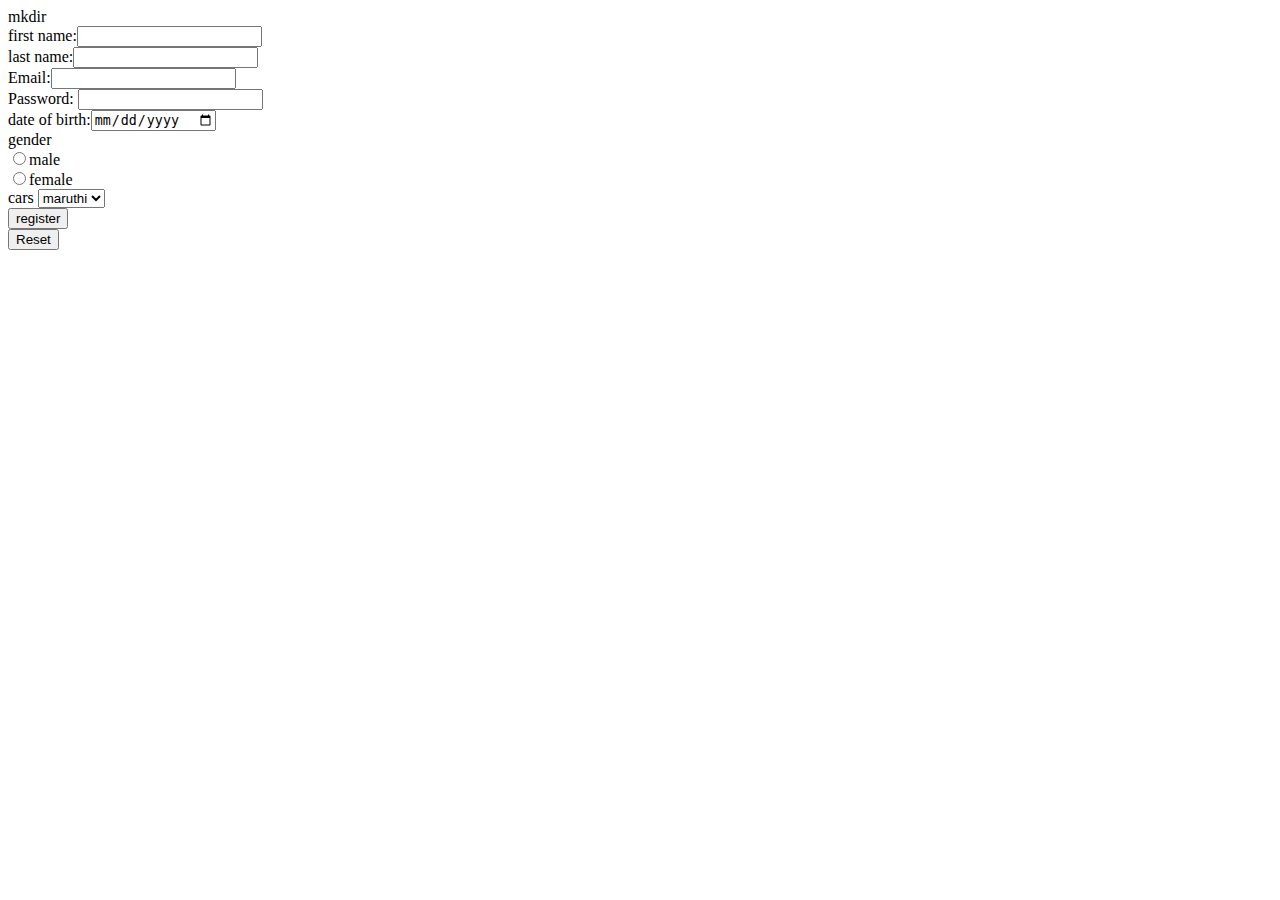
==== Assignments/index.html @ dfd44117 "commotting inside htmlassignment" ====
mkdir<!DOCTYPE html>
<html>
<head>
	<title>registered</title>
</head>
<body>
	<form>
		first name:<input type="text" name="firstname"><br>
		last name:<input type="text"  name="lastname"><br>
		Email:<input type="email" name="Email" required><br>
		Password: <input type="password" name="pswd" min="5"><br>
		date of birth:<input type="date" name="birthday"><br>
		gender<br>
		<input type="radio"name="gender" value="male">male<br>
		<input type="radio" name="gender" value="male" >female<br>
        
        cars
        <select name="cars">
        	<option value="Maruthi">maruthi</option>
        	<option value="bharathbenz">benz</option>
	    </select><br>
	    <input type= "submit" value="register"><br>
	    <input type="reset"><br>
    </form>

</body>
</html>
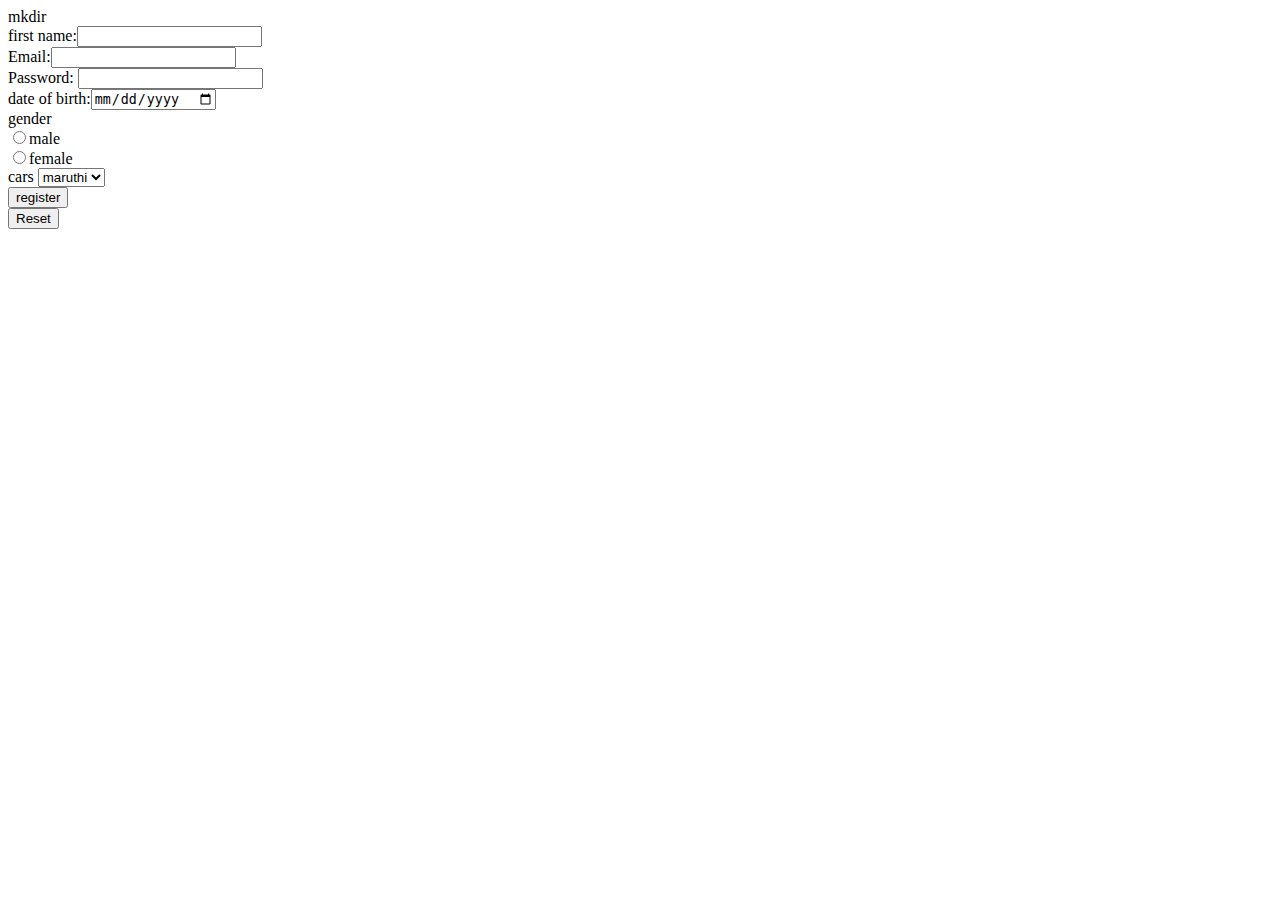
==== commit a09263ab: "changesdone in inedx.html" ====
--- a/Assignments/index.html
+++ b/Assignments/index.html
@@ -6,7 +6,6 @@
 <body>
 	<form>
 		first name:<input type="text" name="firstname"><br>
-		last name:<input type="text"  name="lastname"><br>
 		Email:<input type="email" name="Email" required><br>
 		Password: <input type="password" name="pswd" min="5"><br>
 		date of birth:<input type="date" name="birthday"><br>
